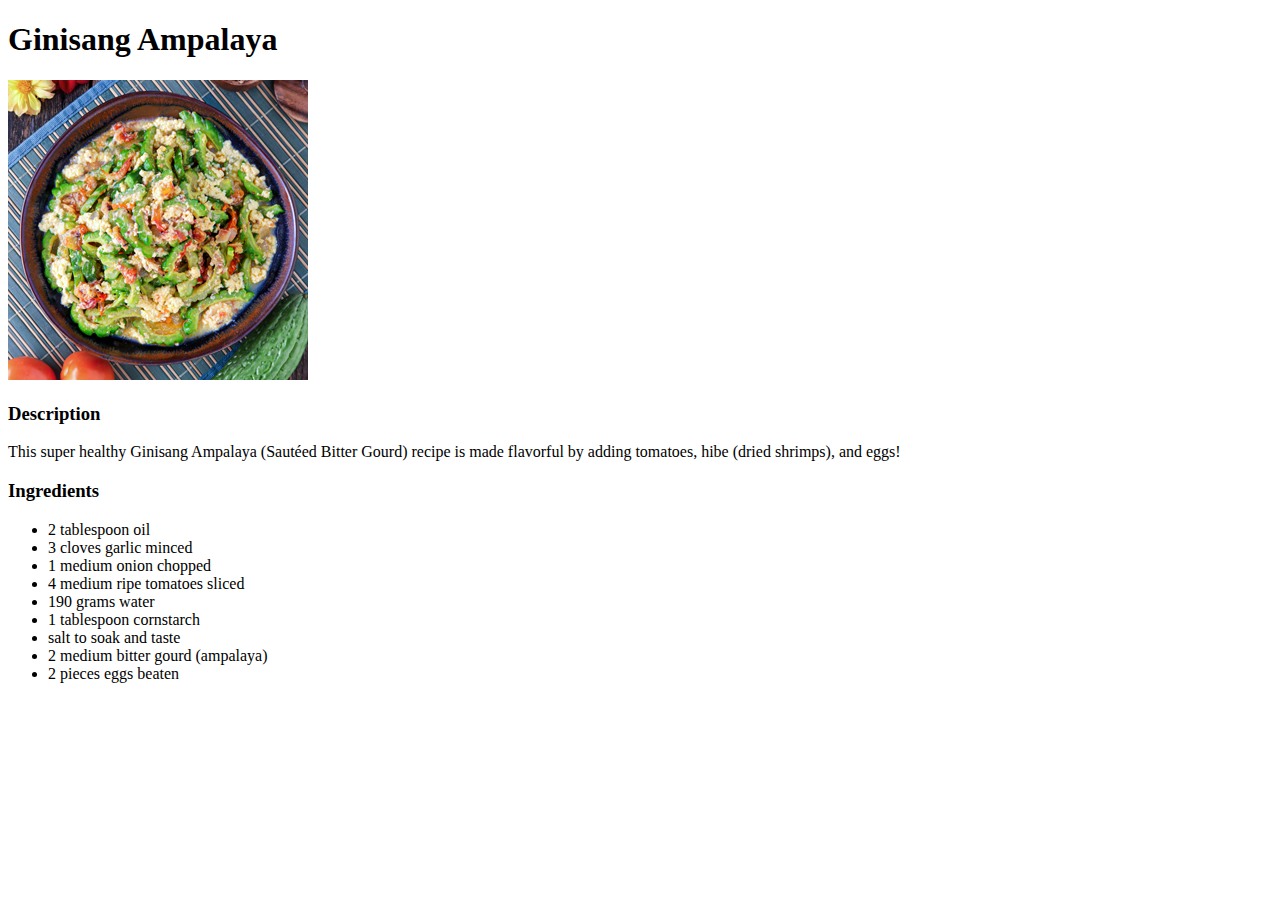
==== recipes/ampalaya.html @ 0ff5f965 "Add description ingredients list to page3" ====
<!DOCTYPE html>
<html lang="en">

<head>
    <meta charset="UTF-8">
    <meta name="viewport" content="width=device-width, initial-scale=1.0">
    <title>Ginisang Ampalaya</title>
</head>

<body>
    <h1>Ginisang Ampalaya</h1>
    <img src="../img/ginisang-ampalaya.jpg" alt="image of ginisang ampalaya">

    <h3>Description</h3>
    <p>This super healthy Ginisang Ampalaya (Sautéed Bitter Gourd) recipe is made flavorful by adding tomatoes, hibe
        (dried shrimps), and eggs!</p>

    <h3>Ingredients</h3>
    <ul>
        <li>2 tablespoon oil</li>
        <li>3 cloves garlic minced</li>
        <li>1 medium onion chopped</li>
        <li>4 medium ripe tomatoes sliced</li>
        <li>190 grams water</li>
        <li>1 tablespoon cornstarch</li>
        <li>salt to soak and taste</li>
        <li>2 medium bitter gourd (ampalaya)</li>
        <li>2 pieces eggs beaten</li>
    </ul>
</body>

</html>
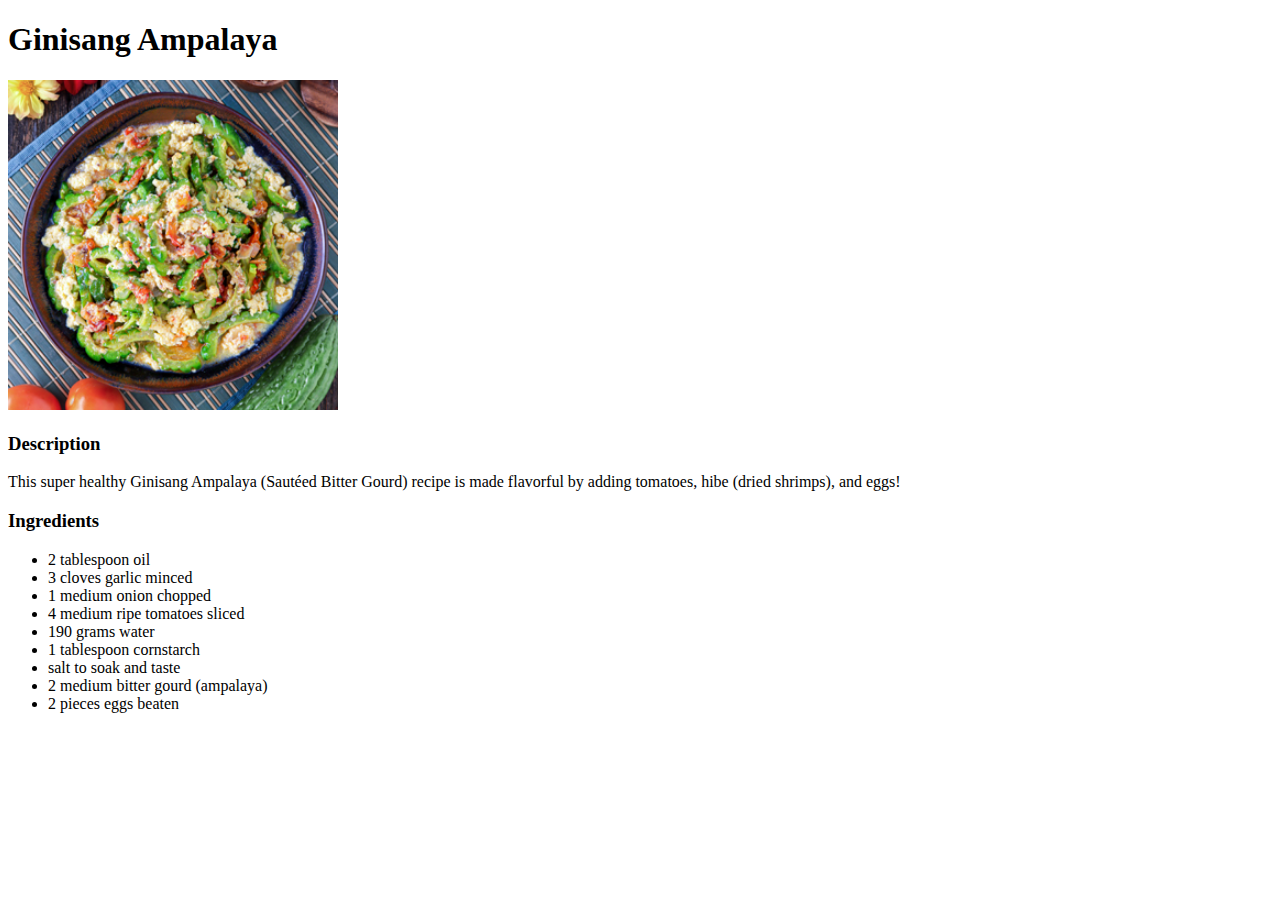
==== commit 7e8167ae: "Recipes img size adjusted" ====
--- a/recipes/ampalaya.html
+++ b/recipes/ampalaya.html
@@ -9,7 +9,7 @@
 
 <body>
     <h1>Ginisang Ampalaya</h1>
-    <img src="../img/ginisang-ampalaya.jpg" alt="image of ginisang ampalaya">
+    <img src="../img/ginisang-ampalaya.jpg" alt="image of ginisang ampalaya" width="330">
 
     <h3>Description</h3>
     <p>This super healthy Ginisang Ampalaya (Sautéed Bitter Gourd) recipe is made flavorful by adding tomatoes, hibe
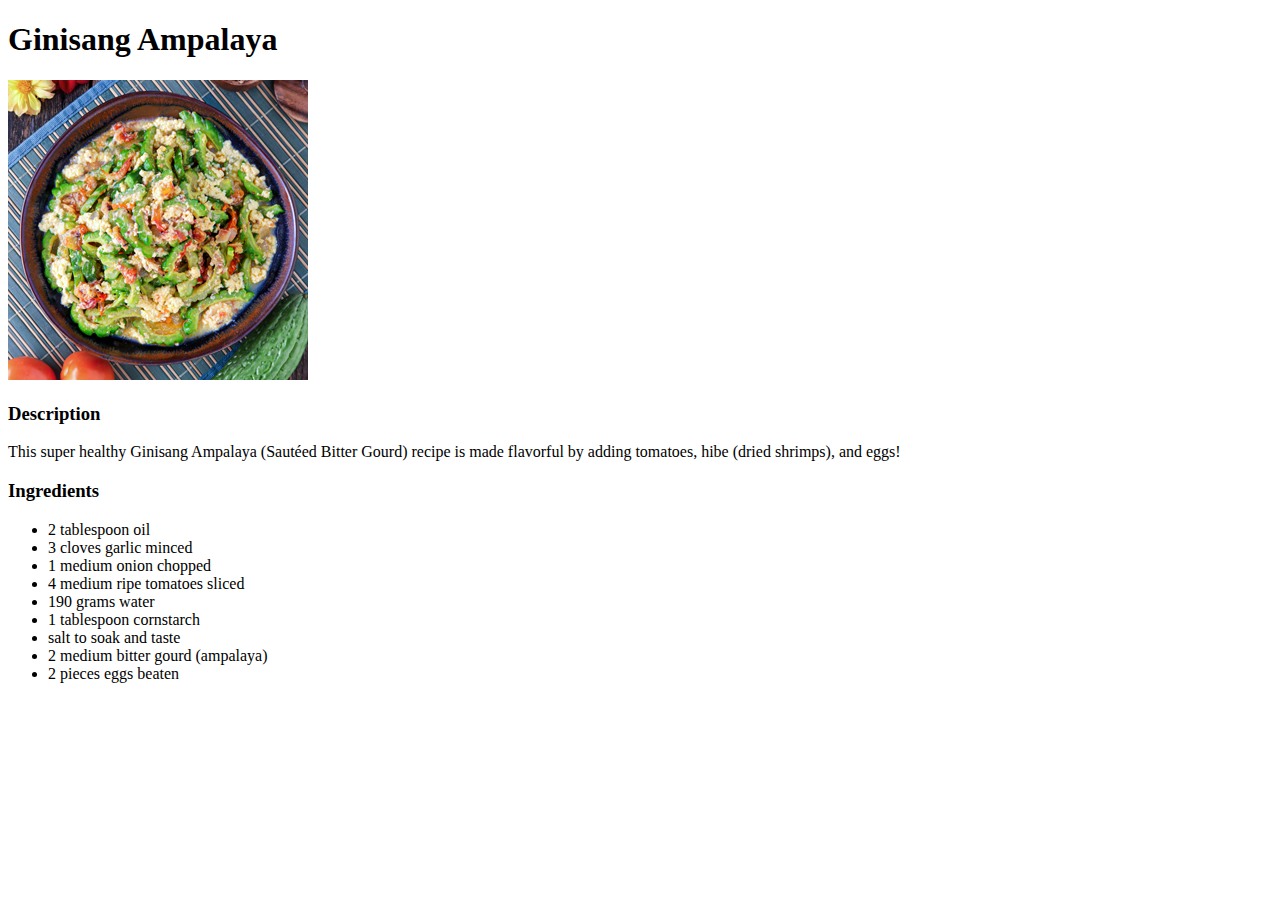
==== commit c19108b2: "Revert the change for assgnmnt" ====
--- a/recipes/ampalaya.html
+++ b/recipes/ampalaya.html
@@ -9,7 +9,7 @@
 
 <body>
     <h1>Ginisang Ampalaya</h1>
-    <img src="../img/ginisang-ampalaya.jpg" alt="image of ginisang ampalaya" width="330">
+    <img src="../img/ginisang-ampalaya.jpg" alt="image of ginisang ampalaya">
 
     <h3>Description</h3>
     <p>This super healthy Ginisang Ampalaya (Sautéed Bitter Gourd) recipe is made flavorful by adding tomatoes, hibe
